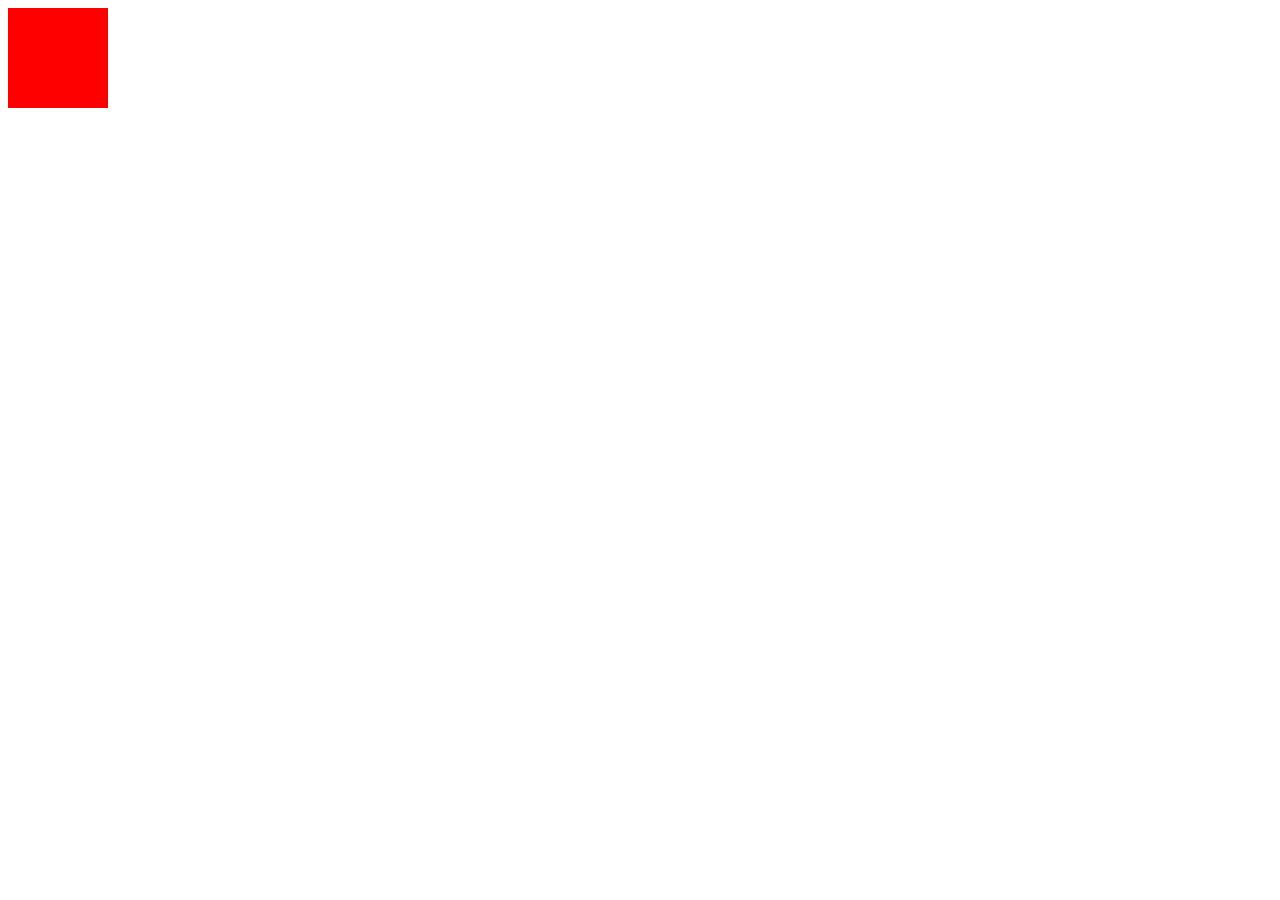
==== index.html @ d1d0845e "9a square div" ====
<!DOCTYPE html>
<html lang="en">
  <head>
    <meta charset="UTF-8" />
    <meta name="viewport" content="width=device-width, initial-scale=1.0" />
    <title>Div element Exercise</title>
    <link rel="stylesheet" href="./css/style.css" />
  </head>
  <body>
    <div class="square"></div>
  </body>
</html>
---- css/style.css ----
.square {
  height: 100px;
  width: 100px;
  background-color: red;
}
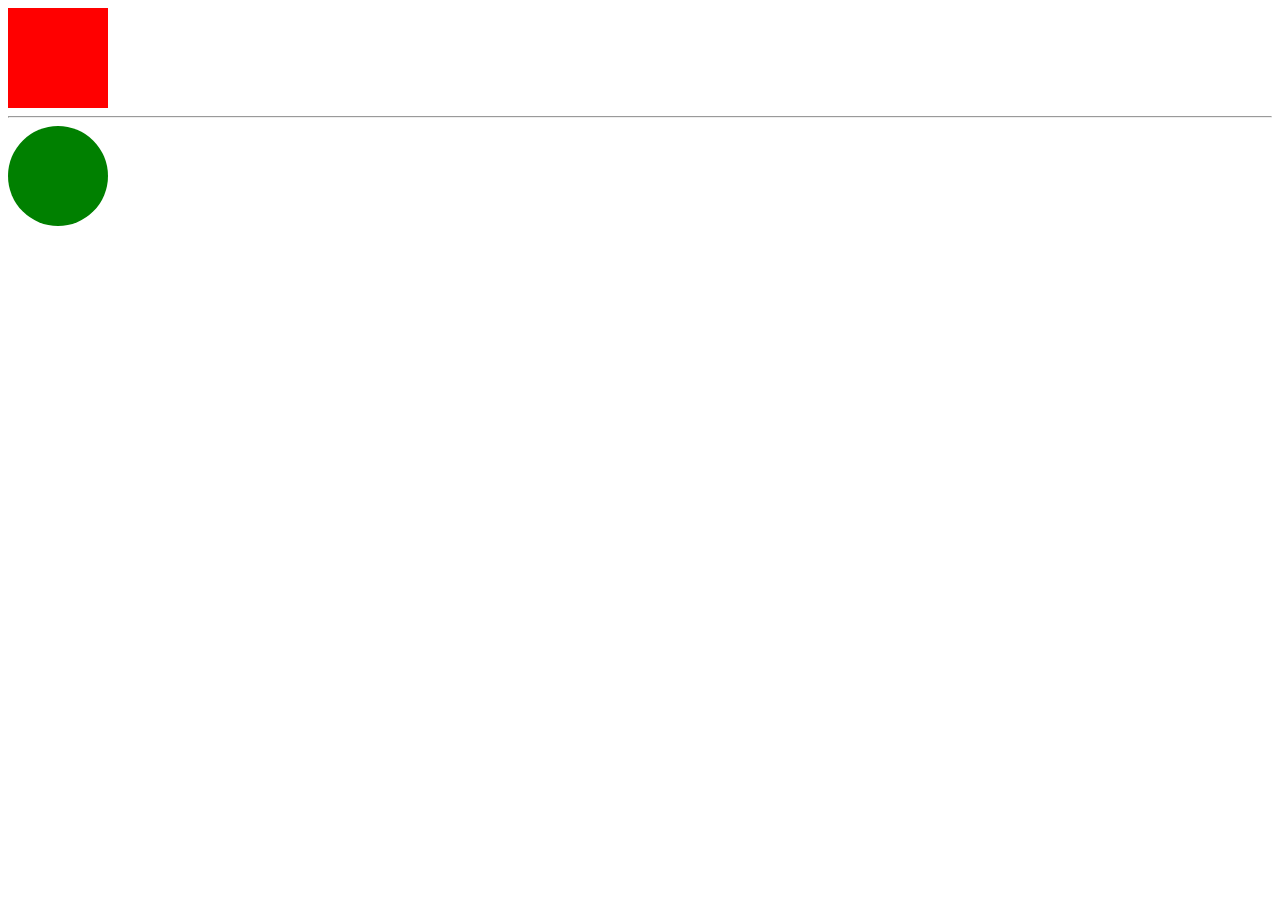
==== commit 5e6d33e2: "green circle" ====
--- a/index.html
+++ b/index.html
@@ -8,5 +8,7 @@
   </head>
   <body>
     <div class="square"></div>
+    <hr />
+    <div class="circle"></div>
   </body>
 </html>
--- a/css/style.css
+++ b/css/style.css
@@ -3,3 +3,9 @@
   width: 100px;
   background-color: red;
 }
+.circle {
+  height: 100px;
+  width: 100px;
+  background-color: green;
+  border-radius: 50px;
+}
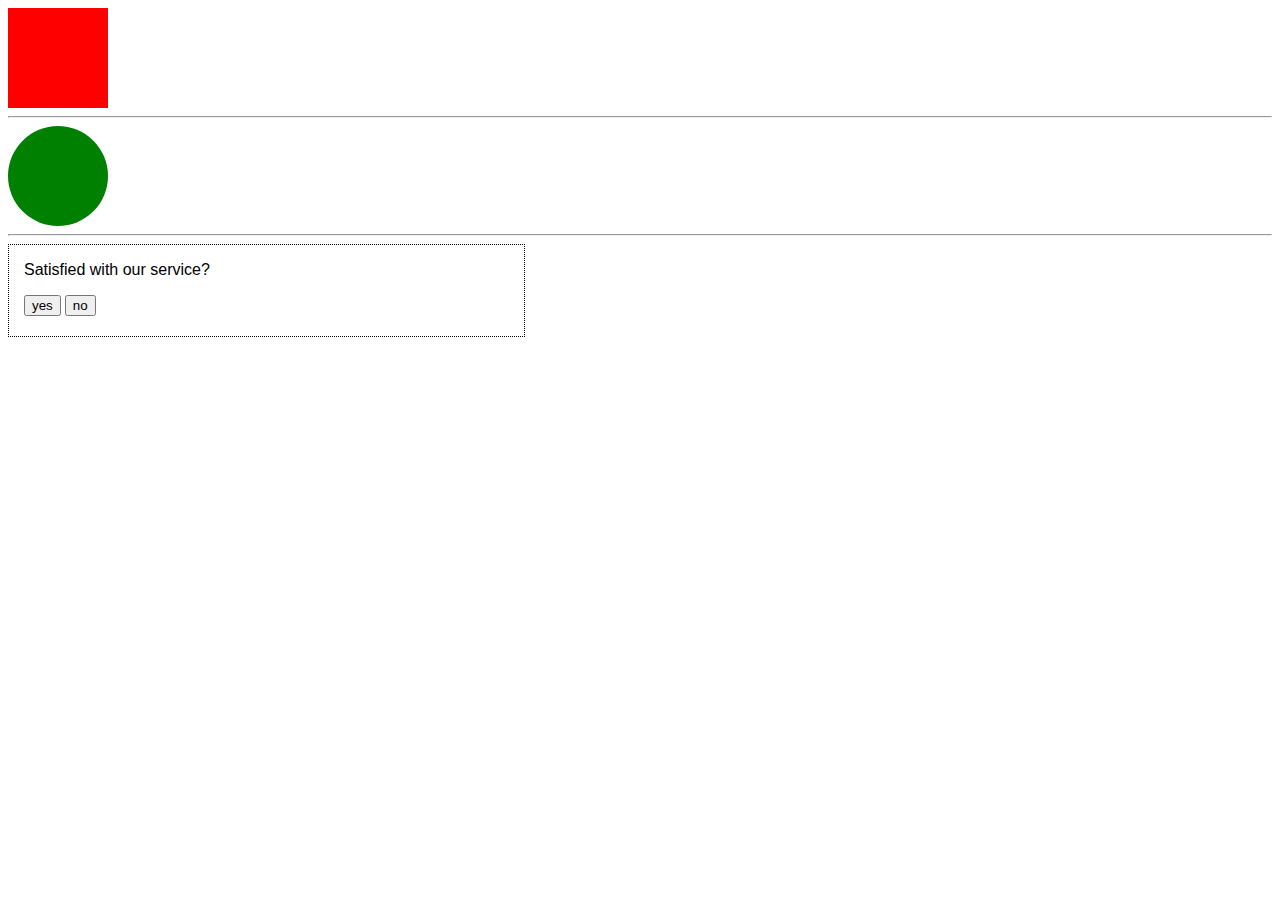
==== commit 826ce42b: "9c card" ====
--- a/index.html
+++ b/index.html
@@ -10,5 +10,12 @@
     <div class="square"></div>
     <hr />
     <div class="circle"></div>
+    <hr />
+
+    <div class="c_card">
+      <p class="title">Satisfied with our service?</p>
+      <button>yes</button>
+      <button>no</button>
+    </div>
   </body>
 </html>
--- a/css/style.css
+++ b/css/style.css
@@ -9,3 +9,14 @@
   background-color: green;
   border-radius: 50px;
 }
+
+.c_card {
+  border: 1px dotted black;
+  width: 500px;
+  padding-left: 15px;
+  padding-bottom: 20px;
+}
+
+.c_card .title {
+  font-family: Arial;
+}
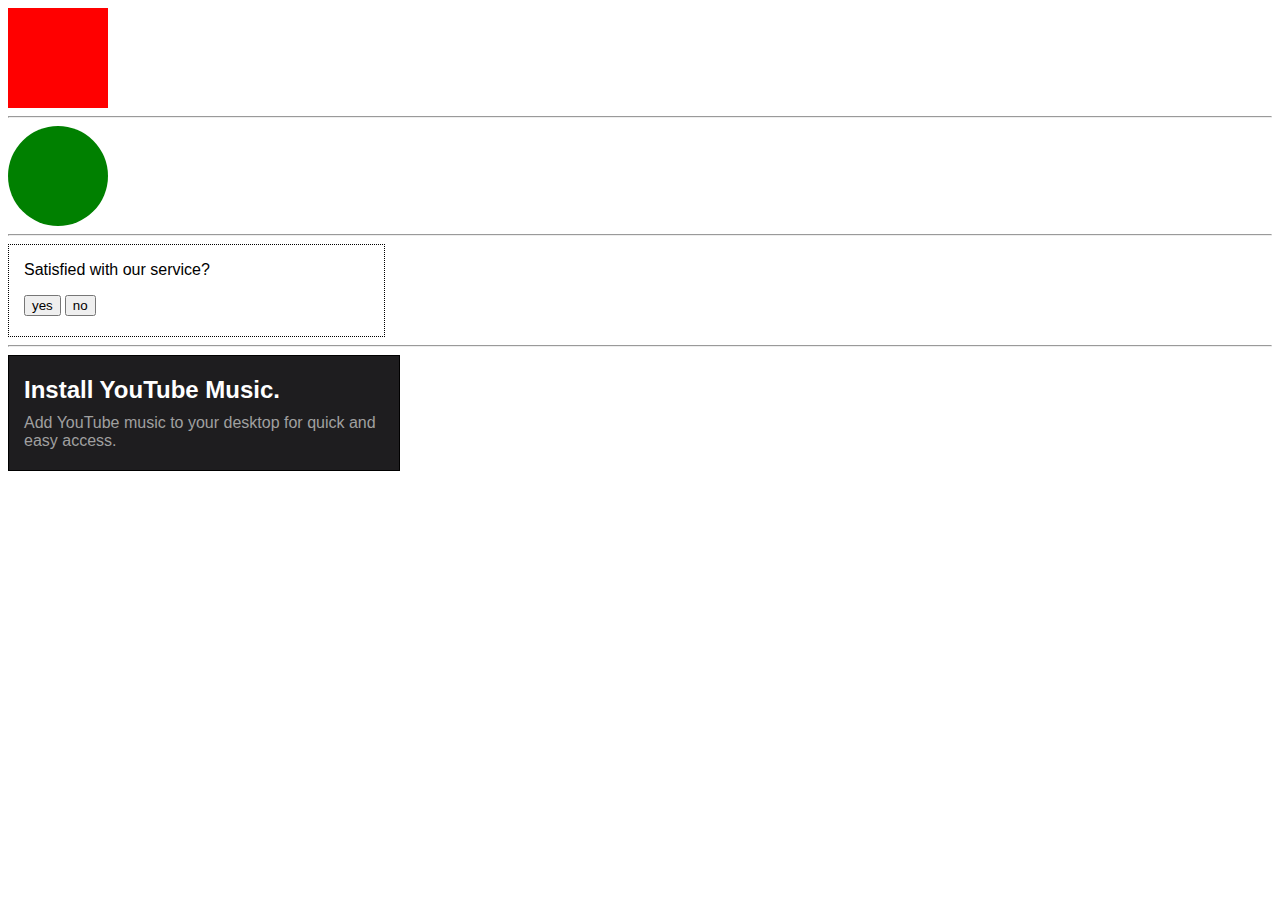
==== commit c8c60253: "9d youtube card" ====
--- a/index.html
+++ b/index.html
@@ -17,5 +17,13 @@
       <button>yes</button>
       <button>no</button>
     </div>
+    <hr />
+
+    <div class="d_card">
+      <p class="title">Install YouTube Music.</p>
+      <p class="sub-title">
+        Add YouTube music to your desktop for quick and easy access.
+      </p>
+    </div>
   </body>
 </html>
--- a/css/style.css
+++ b/css/style.css
@@ -12,7 +12,7 @@
 
 .c_card {
   border: 1px dotted black;
-  width: 500px;
+  width: 360px;
   padding-left: 15px;
   padding-bottom: 20px;
 }
@@ -20,3 +20,26 @@
 .c_card .title {
   font-family: Arial;
 }
+
+.d_card p {
+  font-family: Arial;
+  margin-top: 0;
+  margin-bottom: 0;
+}
+
+.d_card {
+  border: 1px solid black;
+  width: 360px;
+  padding: 20px 15px;
+  background-color: #1e1d1f;
+}
+
+.d_card .title {
+  color: white;
+  font-size: 24px;
+  font-weight: bold;
+  margin-bottom: 10px;
+}
+.d_card .sub-title {
+  color: rgb(160, 160, 160);
+}
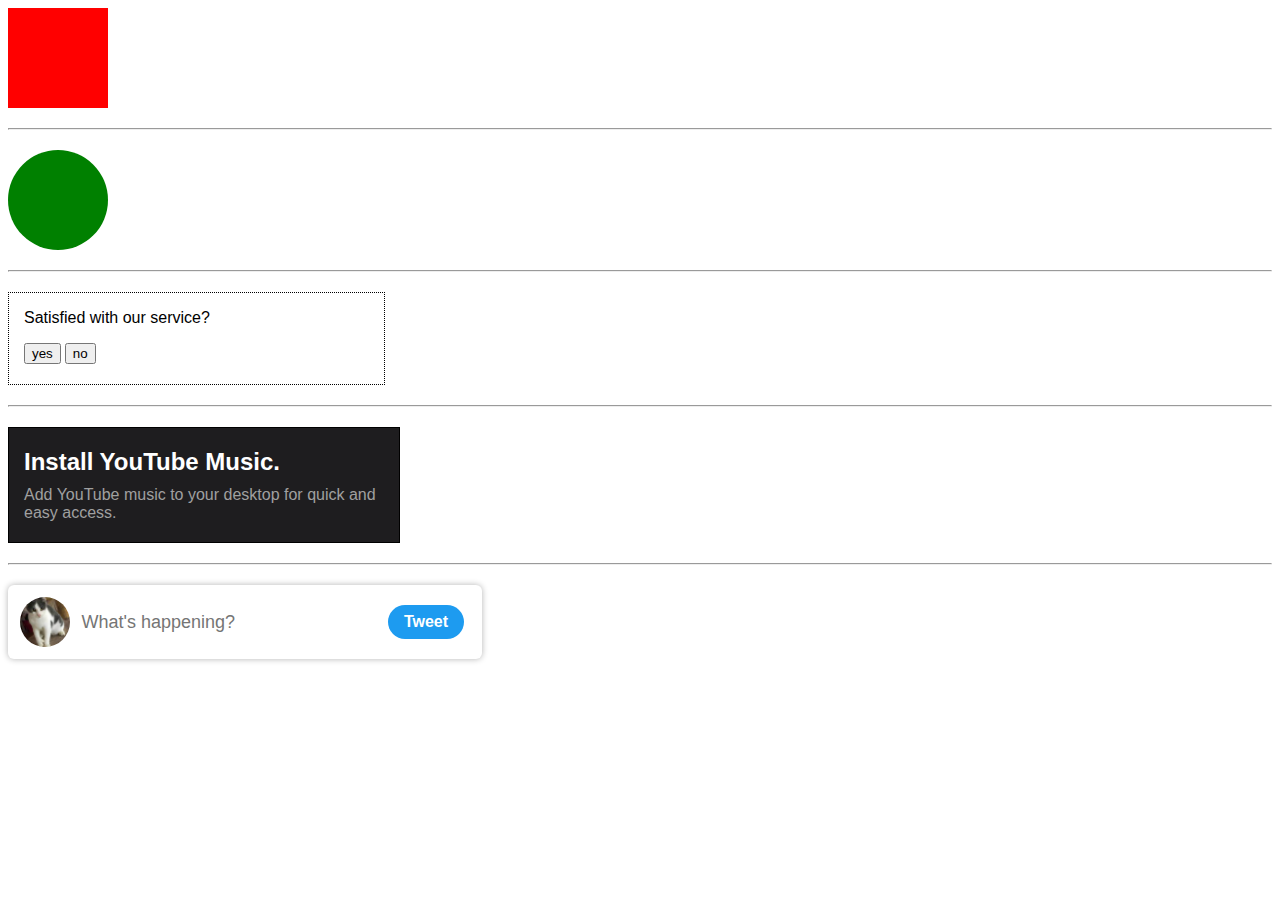
==== commit b41c6777: "9e tweet card done" ====
--- a/index.html
+++ b/index.html
@@ -25,5 +25,17 @@
         Add YouTube music to your desktop for quick and easy access.
       </p>
     </div>
+    <hr />
+
+    <div class="e_card">
+      <img class="img" src="./img/cat.jpeg" alt="cat" />
+      <input
+        class="status-input"
+        type="text"
+        name="status"
+        placeholder="What's happening?"
+      />
+      <button class="tweet-button">Tweet</button>
+    </div>
   </body>
 </html>
--- a/css/style.css
+++ b/css/style.css
@@ -1,3 +1,7 @@
+hr {
+  margin-top: 20px;
+  margin-bottom: 20px;
+}
 .square {
   height: 100px;
   width: 100px;
@@ -43,3 +47,49 @@
 .d_card .sub-title {
   color: rgb(160, 160, 160);
 }
+
+.e_card {
+  font-family: Arial, Helvetica, sans-serif;
+  box-shadow: 0 0 6px rgba(0, 0, 0, 0.3);
+  width: 450px;
+  padding-top: 12px;
+  padding-bottom: 12px;
+  padding-left: 12px;
+  padding-right: 12px;
+  border-radius: 6px;
+}
+
+.e_card .img {
+  width: 50px;
+  height: 50px;
+  border-radius: 25px;
+  vertical-align: middle;
+  margin-right: 5px;
+  object-fit: cover;
+}
+
+.e_card .status-input {
+  font-size: 18px;
+  vertical-align: middle;
+  width: 300px;
+  border: none;
+}
+
+.e_card .status-input:focus {
+  outline: none;
+}
+
+.e_card .tweet-button {
+  background-color: rgb(29, 155, 240);
+  color: white;
+  border: none;
+  padding-top: 8px;
+  padding-bottom: 8px;
+  padding-left: 16px;
+  padding-right: 16px;
+  border-radius: 30px;
+  font-size: 16px;
+  font-weight: bold;
+  vertical-align: middle;
+  cursor: pointer;
+}
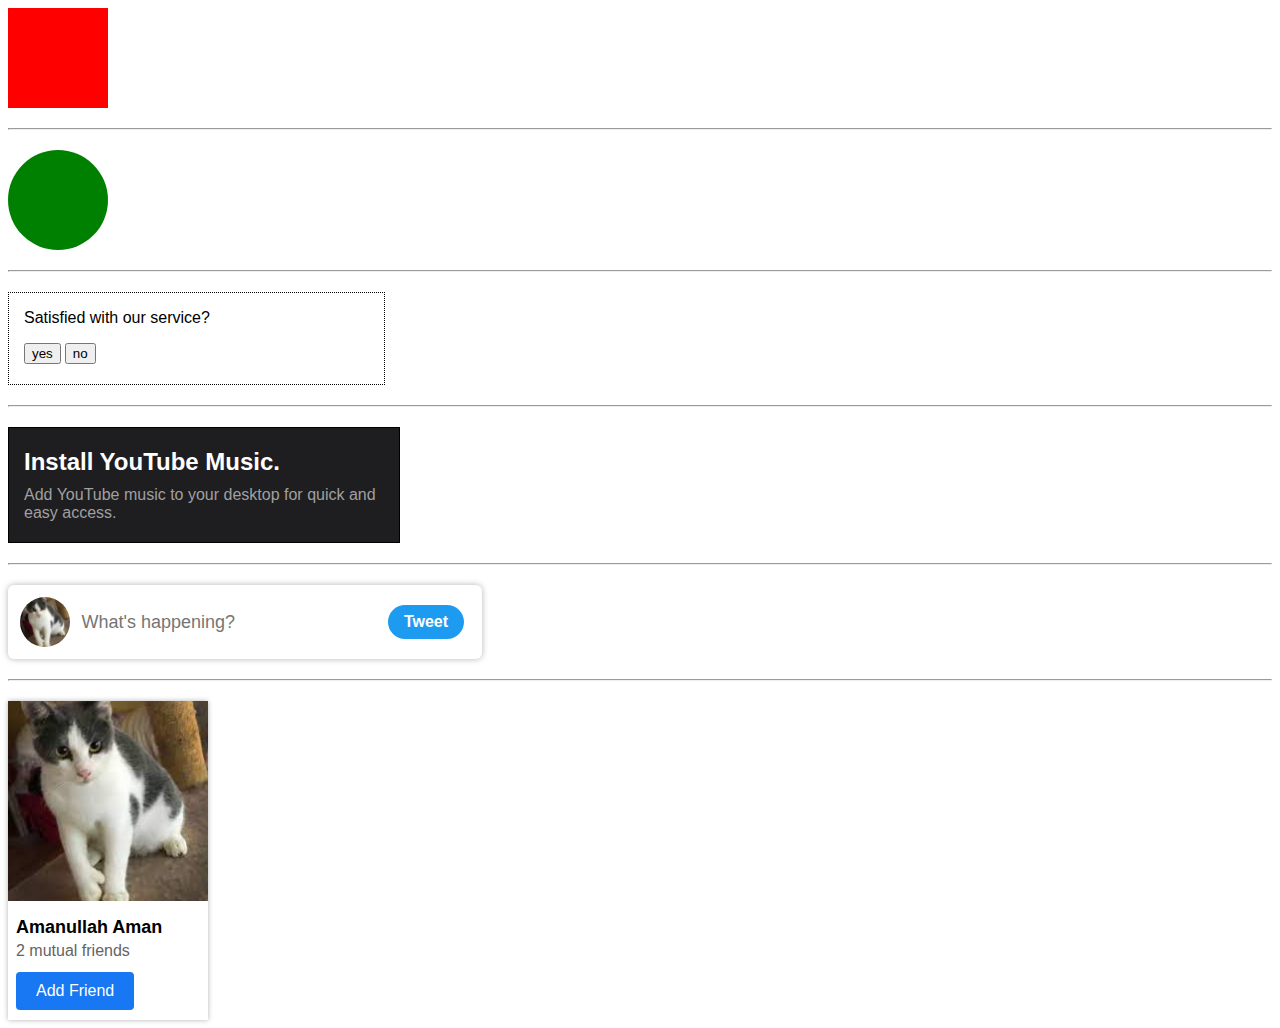
==== commit 683ff20c: "9f friend card done" ====
--- a/index.html
+++ b/index.html
@@ -37,5 +37,13 @@
       />
       <button class="tweet-button">Tweet</button>
     </div>
+    <hr />
+
+    <div class="f_card">
+      <img src="./img/cat.jpeg" alt="profile" class="img" />
+      <p class="name">Amanullah Aman</p>
+      <p class="mutual-friend">2 mutual friends</p>
+      <button class="add-button">Add Friend</button>
+    </div>
   </body>
 </html>
--- a/css/style.css
+++ b/css/style.css
@@ -93,3 +93,48 @@
   vertical-align: middle;
   cursor: pointer;
 }
+
+.f_card {
+  width: 200px;
+  box-shadow: 0 0 5px rgba(0, 0, 0, 0.3);
+}
+
+.f_card p {
+  font-family: Arial, Helvetica, sans-serif;
+  margin-top: 0;
+  margin-bottom: 0;
+}
+
+.f_card .img {
+  width: 200px;
+  height: 200px;
+  object-fit: cover;
+  margin-bottom: 12px;
+}
+
+.f_card .name {
+  font-size: 18px;
+  font-weight: bold;
+  margin-left: 8px;
+  margin-bottom: 4px;
+}
+
+.f_card .mutual-friend {
+  color: rgb(100, 100, 100);
+  margin-left: 8px;
+  margin-bottom: 12px;
+}
+
+.f_card .add-button {
+  background-color: rgb(24, 119, 242);
+  color: white;
+  border: none;
+  padding-top: 10px;
+  padding-bottom: 10px;
+  padding-left: 20px;
+  padding-right: 20px;
+  border-radius: 4px;
+  font-size: 16px;
+  margin-left: 8px;
+  margin-bottom: 10px;
+}
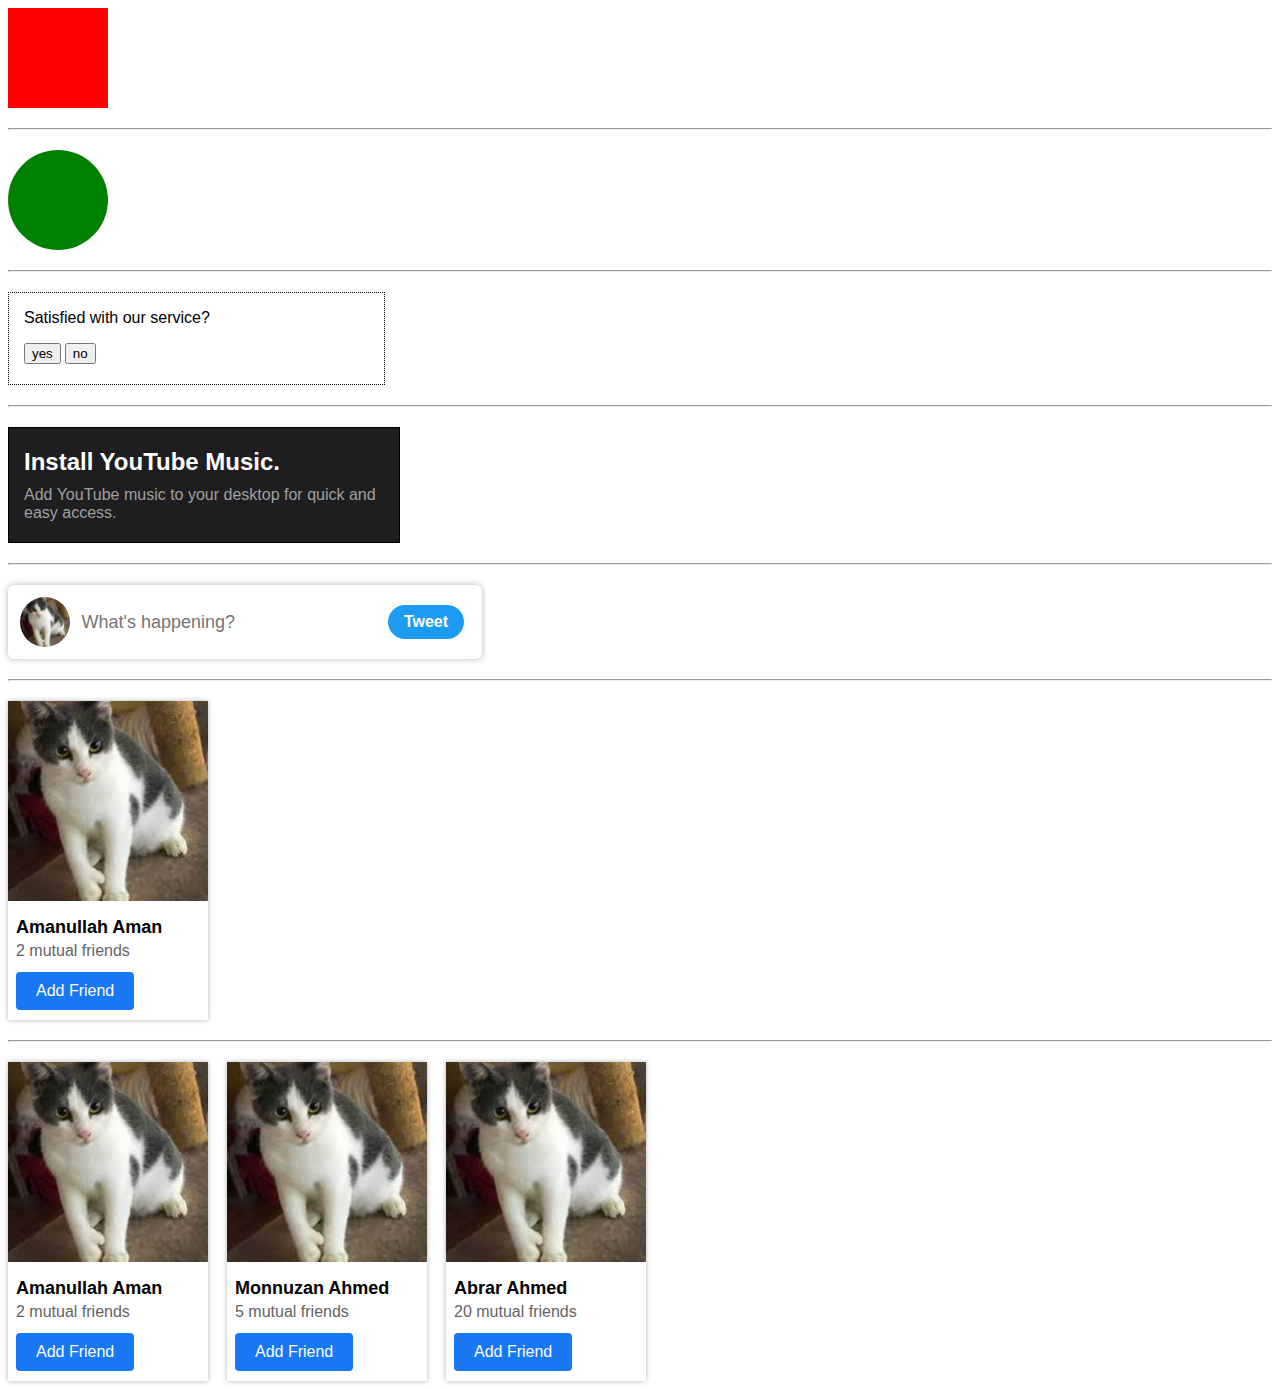
==== commit 03322ee0: "list of friends suggestion done" ====
--- a/index.html
+++ b/index.html
@@ -45,5 +45,25 @@
       <p class="mutual-friend">2 mutual friends</p>
       <button class="add-button">Add Friend</button>
     </div>
+    <hr />
+
+    <div class="g_card">
+      <img src="./img/cat.jpeg" alt="profile" class="img" />
+      <p class="name">Amanullah Aman</p>
+      <p class="mutual-friend">2 mutual friends</p>
+      <button class="add-button">Add Friend</button>
+    </div>
+    <div class="g_card">
+      <img src="./img/cat.jpeg" alt="profile" class="img" />
+      <p class="name">Monnuzan Ahmed</p>
+      <p class="mutual-friend">5 mutual friends</p>
+      <button class="add-button">Add Friend</button>
+    </div>
+    <div class="g_card">
+      <img src="./img/cat.jpeg" alt="profile" class="img" />
+      <p class="name">Abrar Ahmed</p>
+      <p class="mutual-friend">20 mutual friends</p>
+      <button class="add-button">Add Friend</button>
+    </div>
   </body>
 </html>
--- a/css/style.css
+++ b/css/style.css
@@ -138,3 +138,50 @@
   margin-left: 8px;
   margin-bottom: 10px;
 }
+
+.g_card {
+  width: 200px;
+  box-shadow: 0 0 5px rgba(0, 0, 0, 0.3);
+  display: inline-block;
+  margin-right: 15px;
+}
+
+.g_card p {
+  font-family: Arial, Helvetica, sans-serif;
+  margin-top: 0;
+  margin-bottom: 0;
+}
+
+.g_card .img {
+  width: 200px;
+  height: 200px;
+  object-fit: cover;
+  margin-bottom: 12px;
+}
+
+.g_card .name {
+  font-size: 18px;
+  font-weight: bold;
+  margin-left: 8px;
+  margin-bottom: 4px;
+}
+
+.g_card .mutual-friend {
+  color: rgb(100, 100, 100);
+  margin-left: 8px;
+  margin-bottom: 12px;
+}
+
+.g_card .add-button {
+  background-color: rgb(24, 119, 242);
+  color: white;
+  border: none;
+  padding-top: 10px;
+  padding-bottom: 10px;
+  padding-left: 20px;
+  padding-right: 20px;
+  border-radius: 4px;
+  font-size: 16px;
+  margin-left: 8px;
+  margin-bottom: 10px;
+}
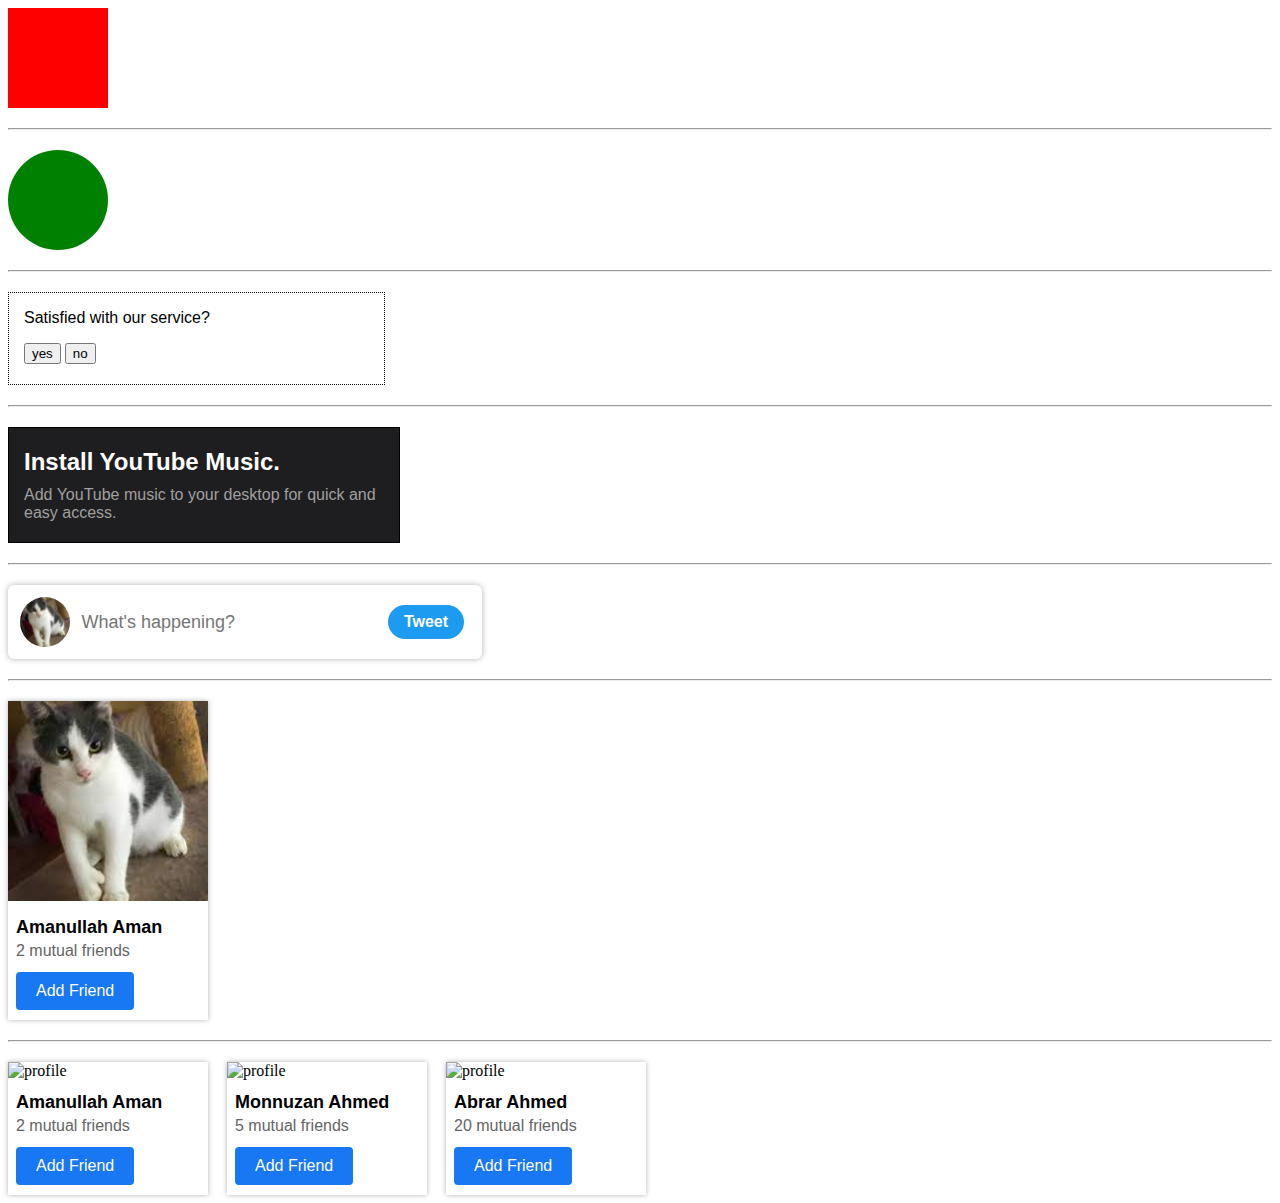
==== commit 6968a301: "image update" ====
--- a/index.html
+++ b/index.html
@@ -48,19 +48,31 @@
     <hr />
 
     <div class="g_card">
-      <img src="./img/cat.jpeg" alt="profile" class="img" />
+      <img
+        src="https://robohash.org/set_set3/bgset_bg1/?size=500x500"
+        alt="profile"
+        class="img"
+      />
       <p class="name">Amanullah Aman</p>
       <p class="mutual-friend">2 mutual friends</p>
       <button class="add-button">Add Friend</button>
     </div>
     <div class="g_card">
-      <img src="./img/cat.jpeg" alt="profile" class="img" />
+      <img
+        src="https://robohash.org/set_set3/bgset_bg2/?size=500x500"
+        alt="profile"
+        class="img"
+      />
       <p class="name">Monnuzan Ahmed</p>
       <p class="mutual-friend">5 mutual friends</p>
       <button class="add-button">Add Friend</button>
     </div>
     <div class="g_card">
-      <img src="./img/cat.jpeg" alt="profile" class="img" />
+      <img
+        src="https://robohash.org/set_set3/bgset_bg3/?size=500x500"
+        alt="profile"
+        class="img"
+      />
       <p class="name">Abrar Ahmed</p>
       <p class="mutual-friend">20 mutual friends</p>
       <button class="add-button">Add Friend</button>
